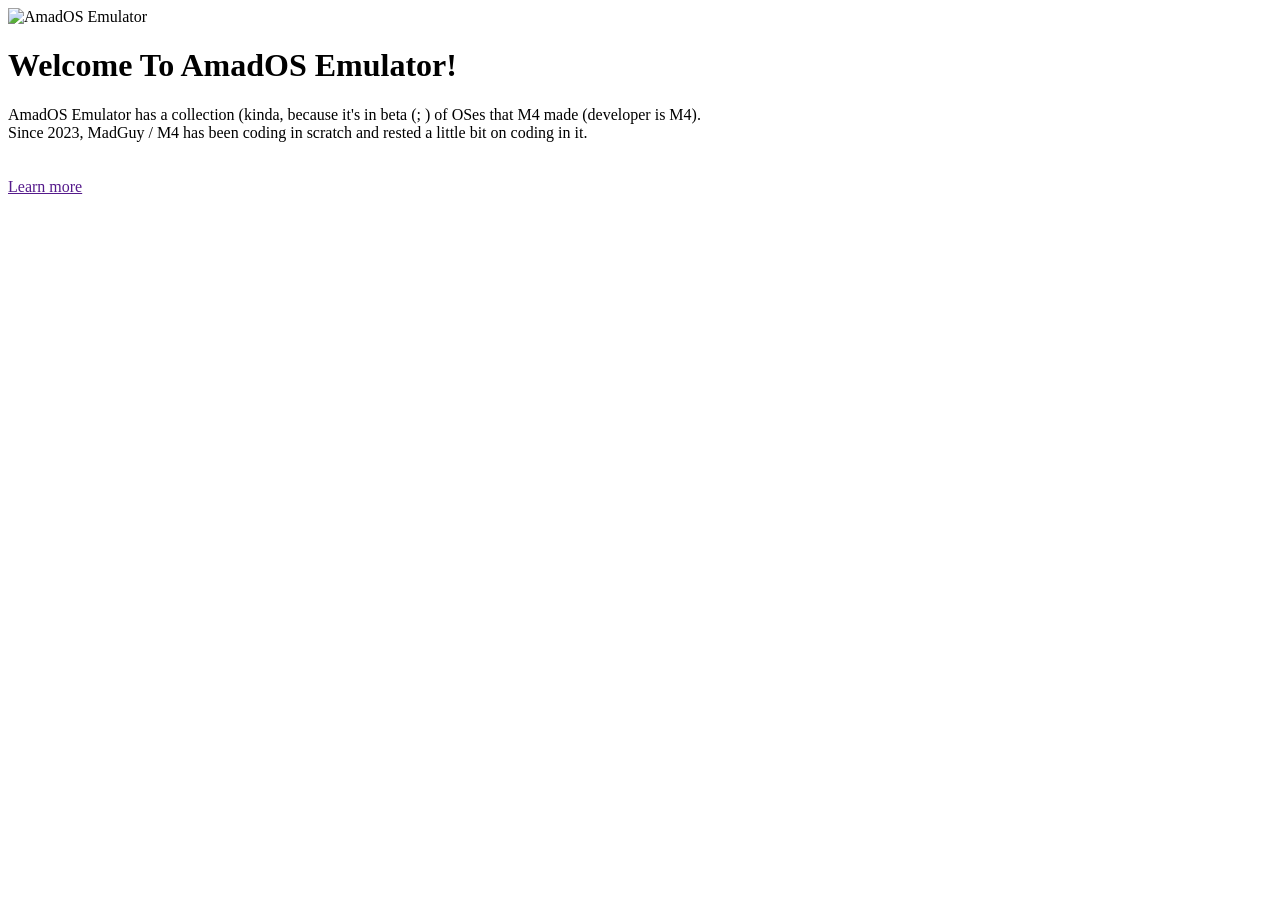
==== AmadOS Emulator.html @ 88abfac8 "AmadOS Emulator.html" ====
<!DOCTYPE HTML>
<html>
  <head>
    <title>AmadOS Emulator | Beta 1.0</title>
    <link rel="icon" href="AE.png" type="image/x-icon" />
    <div class="Logo">
      <img src="AE.png" alt="AmadOS Emulator" height=250 width=200 />
    </div>
    <div>
      <h1>          Welcome To AmadOS Emulator!          </h1>
      <p>AmadOS Emulator has a collection (kinda, because it's in beta (; ) of OSes that M4 made (developer is M4). <br> Since 2023, MadGuy / M4 has been coding in scratch and rested a little bit on coding in it.
      <br><br><br>
        <a href="">Learn more</a>
      </p>
    </div>
  </head>
</html>
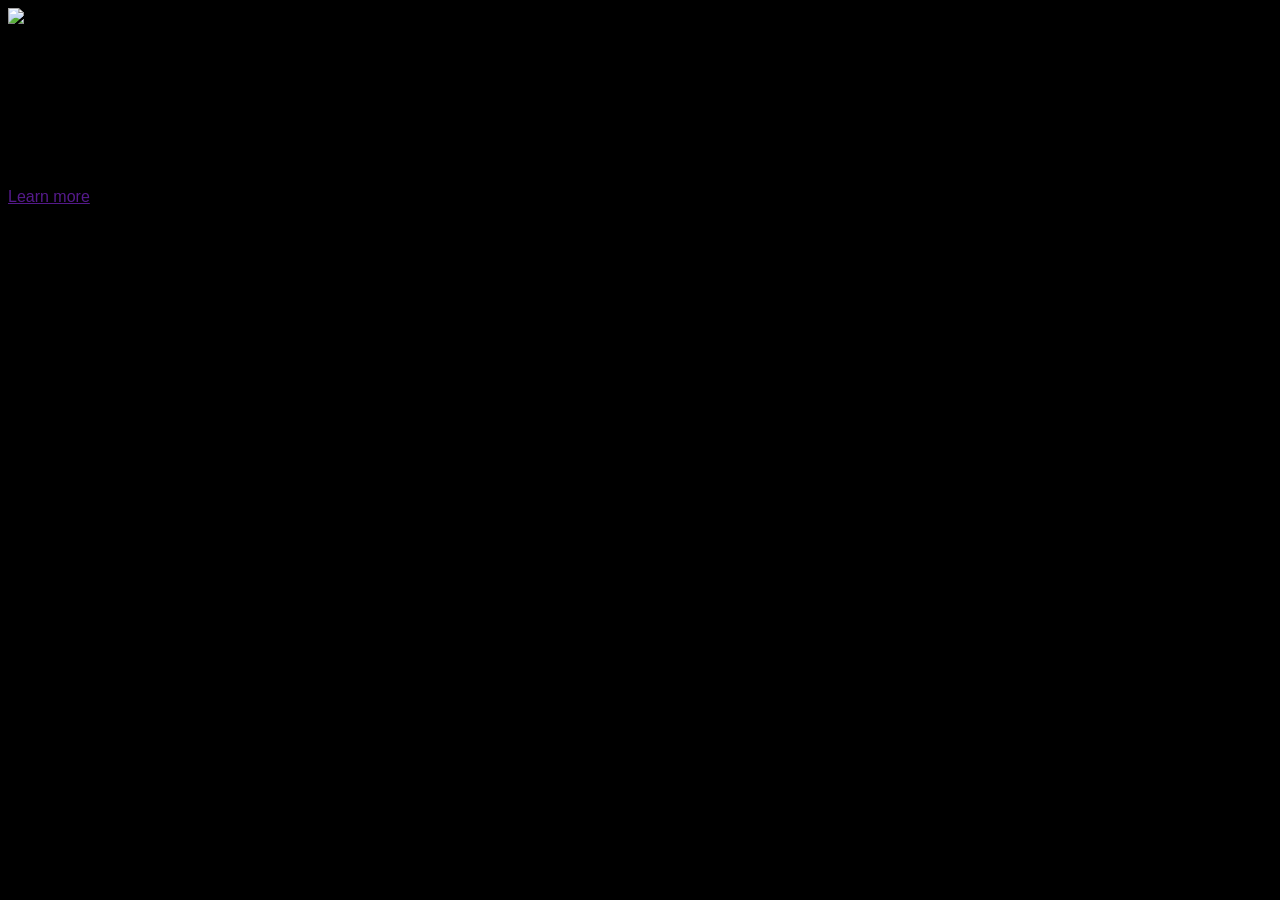
==== commit f7bc32f2: "AmadOS Emulator.html" ====
--- a/AmadOS Emulator.html
+++ b/AmadOS Emulator.html
@@ -3,15 +3,30 @@
   <head>
     <title>AmadOS Emulator | Beta 1.0</title>
     <link rel="icon" href="AE.png" type="image/x-icon" />
+    <link href="https://fonts.googleapis.com/css?family=Oswald" rel="stylesheet" />
+
     <div class="Logo">
       <img src="AE.png" alt="AmadOS Emulator" height=250 width=200 />
     </div>
     <div>
-      <h1>          Welcome To AmadOS Emulator!          </h1>
-      <p>AmadOS Emulator has a collection (kinda, because it's in beta (; ) of OSes that M4 made (developer is M4). <br> Since 2023, MadGuy / M4 has been coding in scratch and rested a little bit on coding in it.
+      <h1 class="Oswald">          Welcome To AmadOS Emulator!          </h1>
+      <p class="description">AmadOS Emulator has a collection (kinda, because it's in beta (; ) of OSes that M4 made (developer is M4). <br> Since 2023, MadGuy / M4 has been coding in scratch and rested a little bit on coding in it.
       <br><br><br>
         <a href="">Learn more</a>
       </p>
     </div>
   </head>
+  <body>
+    <style>
+      body {
+        background-color: black;
+      }
+      .description, .Sans-serif {
+        font-family: sans-serif;
+      }
+      .Oswald {
+        font-family: Oswald, sans-serif;
+      }            
+    </style>
+  </body>
 </html>
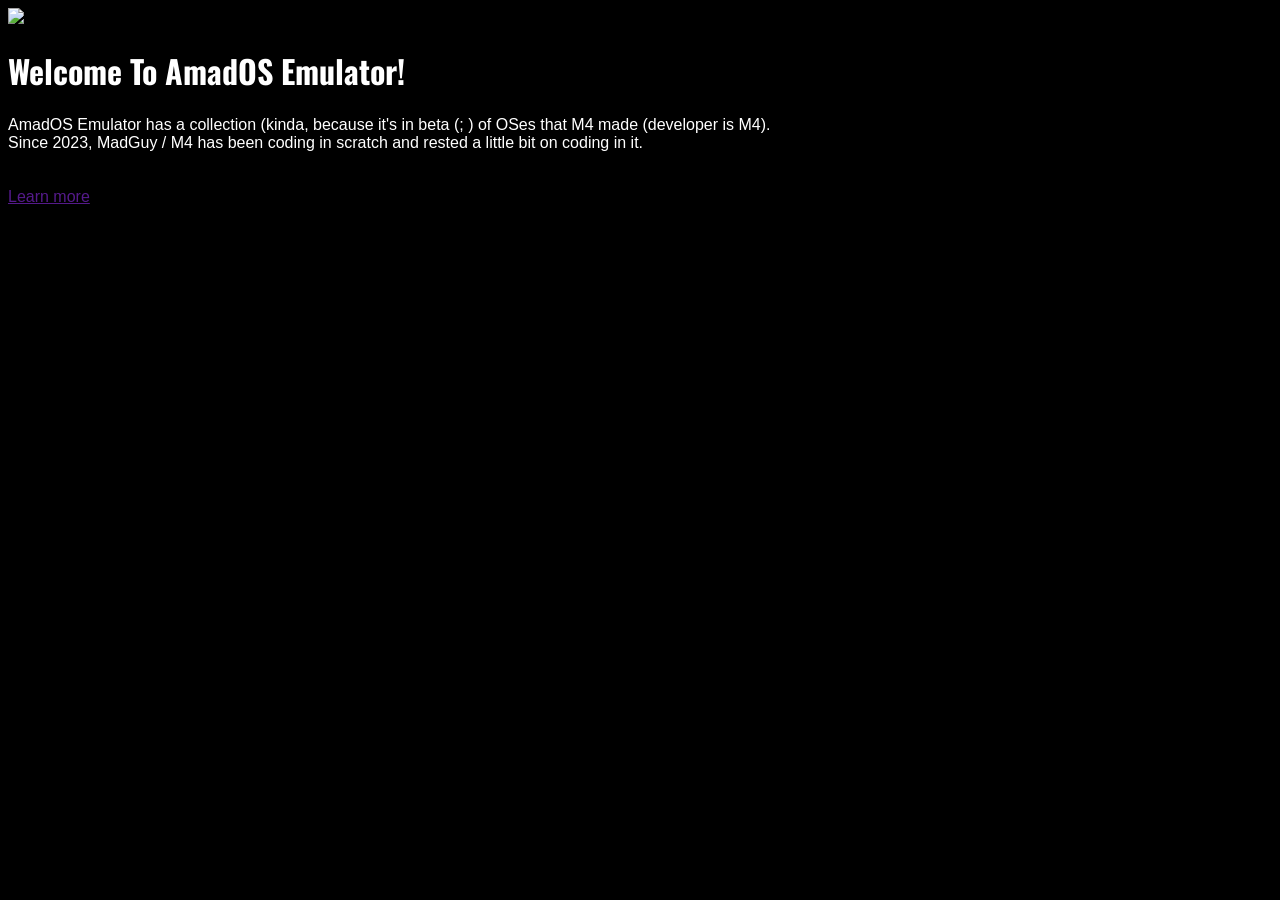
==== commit 521812f7: "Update AmadOS Emulator.html" ====
--- a/AmadOS Emulator.html
+++ b/AmadOS Emulator.html
@@ -23,9 +23,11 @@
       }
       .description, .Sans-serif {
         font-family: sans-serif;
+        color: white;
       }
       .Oswald {
         font-family: Oswald, sans-serif;
+        color: white;
       }            
     </style>
   </body>
